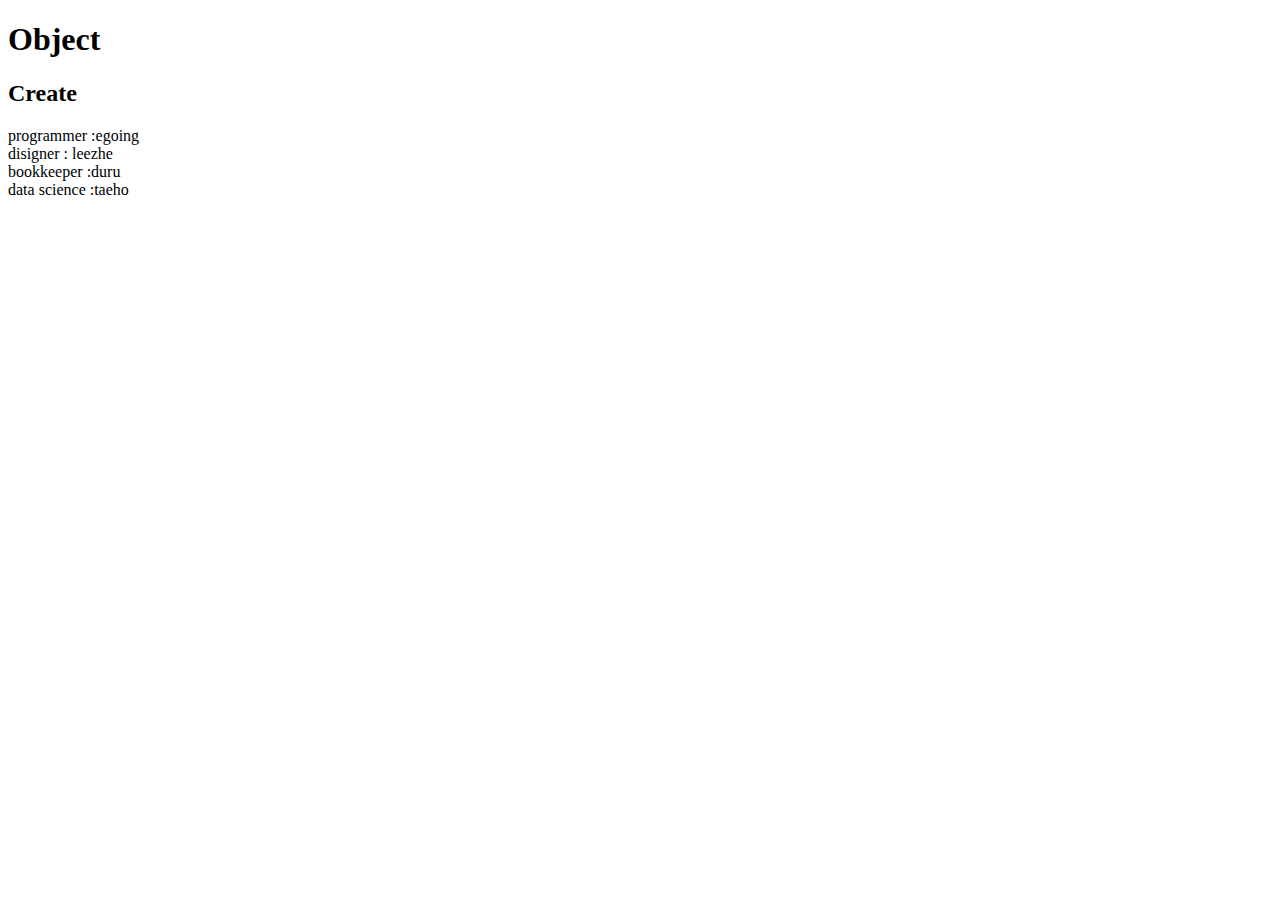
==== ex10.html @ bdbb3f9b "Add files via upload" ====
<!DOCTYPE html>
<html>
  <head>
    <meta charset="utf-8">
    <title>WEB - JavaScript</title>
  </head>
  <body>
    <h1>Object</h1>
    <h2>Create</h2>
    <script>
      var coworkers = {
        "programmer" : "egoing",
        "designer" : "leezhe"
      }
      document.write("programmer :" + coworkers.programmer + "<br>");
      document.write("disigner : " + coworkers.designer + "<br>" );
      coworkers.bookkeeper = "duru";
      document.write("bookkeeper :" + coworkers.bookkeeper + "<br>");
      coworkers["data science"] = "taeho";
      document.write("data science :" + coworkers["data science"] + "<br>");
    </script>
  </body>
</html>
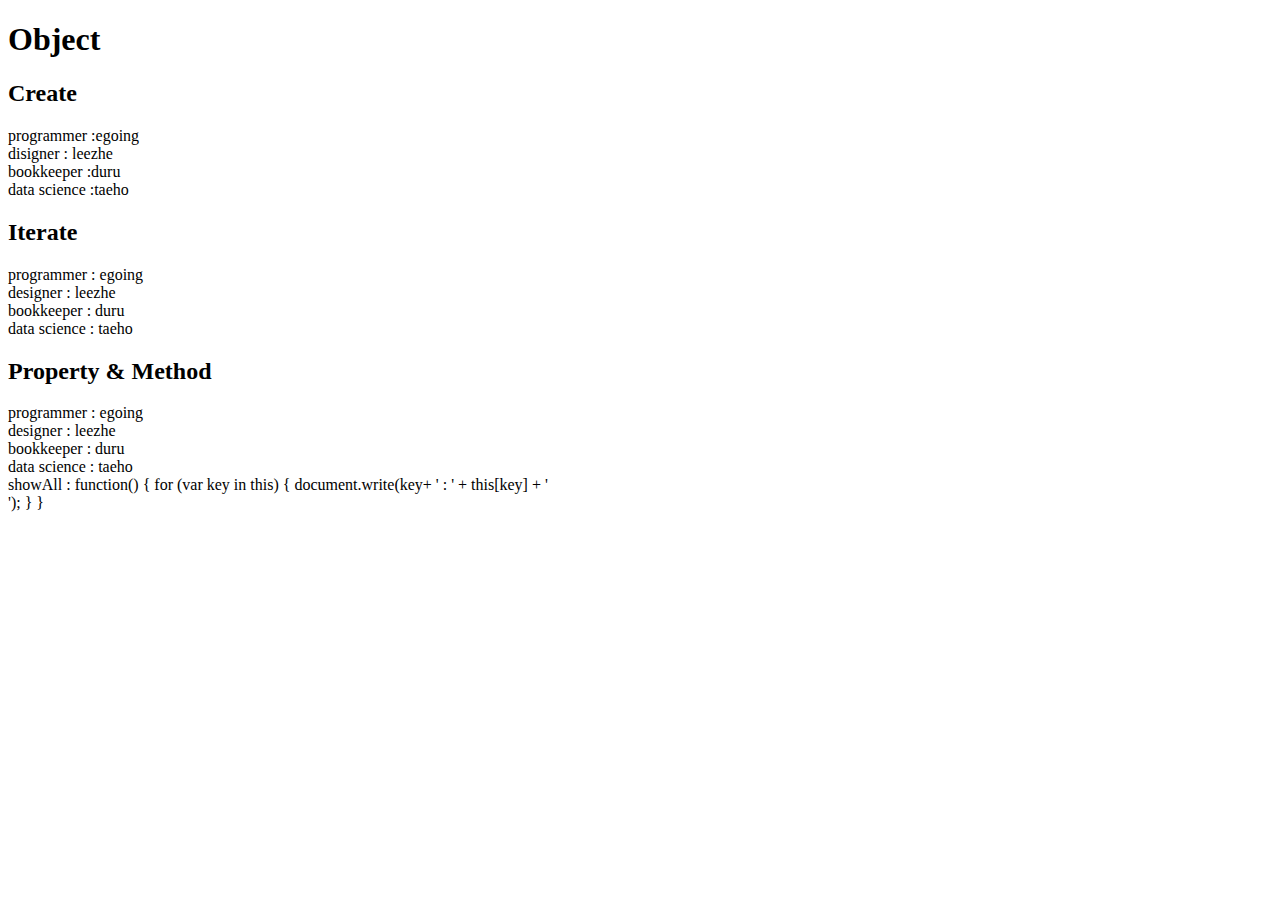
==== commit c3e14a5a: "Add files via upload" ====
--- a/ex10.html
+++ b/ex10.html
@@ -19,5 +19,23 @@
       coworkers["data science"] = "taeho";
       document.write("data science :" + coworkers["data science"] + "<br>");
     </script>
+    <h2>Iterate</h2>
+      <script>
+        function showAll() {
+          for (var key in coworkers) {
+            document.write(key+ ' : ' + coworkers[key] + '<br>');
+        }
+      }
+      showAll();
+      </script>
+      <h2>Property & Method</h2>
+      <script>
+        coworkers.showAll = function() {
+          for (var key in this) {
+            document.write(key+ ' : ' + this[key] + '<br>');
+        }
+      }
+      coworkers.showAll();
+      </script>
   </body>
 </html>
